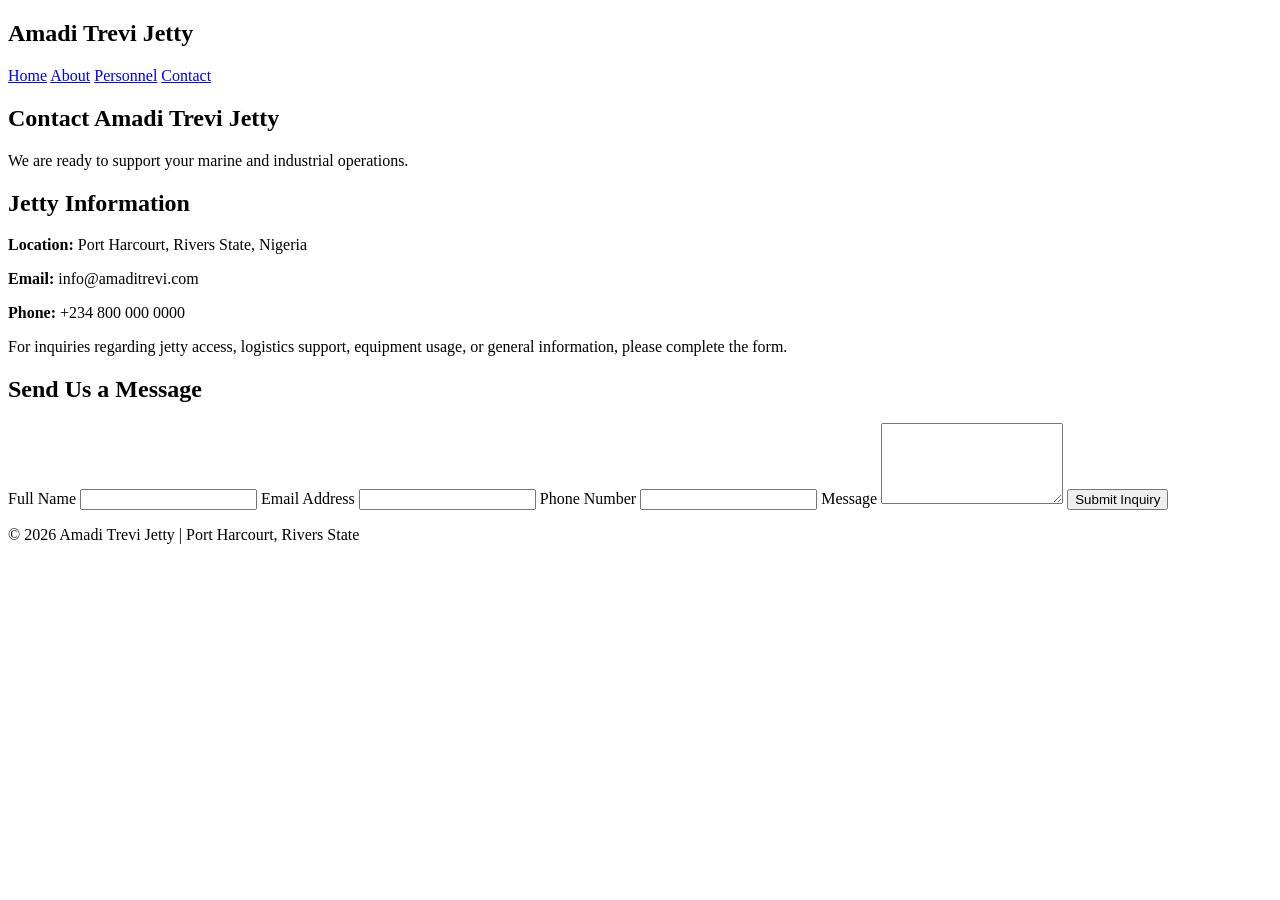
==== Contact.html @ 4156f192 "About.html Contact.html" ====
<!DOCTYPE html>
<html lang="en">
<head>
    <meta charset="UTF-8">
    <title>Contact Us | Amadi Trevi Jetty</title>
    <meta name="viewport" content="width=device-width, initial-scale=1.0">
    <link rel="stylesheet" href="css/style.css">
</head>

<body>

<header>
    <div class="logo">
        <h2>Amadi Trevi Jetty</h2>
    </div>

    <nav>
        <a href="index.html">Home</a>
        <a href="index.html#about">About</a>
        <a href="index.html#personnel">Personnel</a>
        <a href="contact.html">Contact</a>
    </nav>
</header>

<section class="contact-hero">
    <h1>Contact Amadi Trevi Jetty</h1>
    <p>We are ready to support your marine and industrial operations.</p>
</section>

<section class="contact-container">

    <div class="contact-info">
        <h2>Jetty Information</h2>
        <p><strong>Location:</strong> Port Harcourt, Rivers State, Nigeria</p>
        <p><strong>Email:</strong> info@amaditrevi.com</p>
        <p><strong>Phone:</strong> +234 800 000 0000</p>
        <p>
            For inquiries regarding jetty access, logistics support, equipment usage,
            or general information, please complete the form.
        </p>
    </div>

    <div class="contact-form">
        <h2>Send Us a Message</h2>

        <form>
            <label for="name">Full Name</label>
            <input type="text" id="name" required>

            <label for="email">Email Address</label>
            <input type="email" id="email" required>

            <label for="phone">Phone Number</label>
            <input type="tel" id="phone">

            <label for="message">Message</label>
            <textarea id="message" rows="5" required></textarea>

            <button type="submit">Submit Inquiry</button>
        </form>
    </div>

</section>

<footer>
    <p>© 2026 Amadi Trevi Jetty | Port Harcourt, Rivers State</p>
</footer>

</body>
</html>
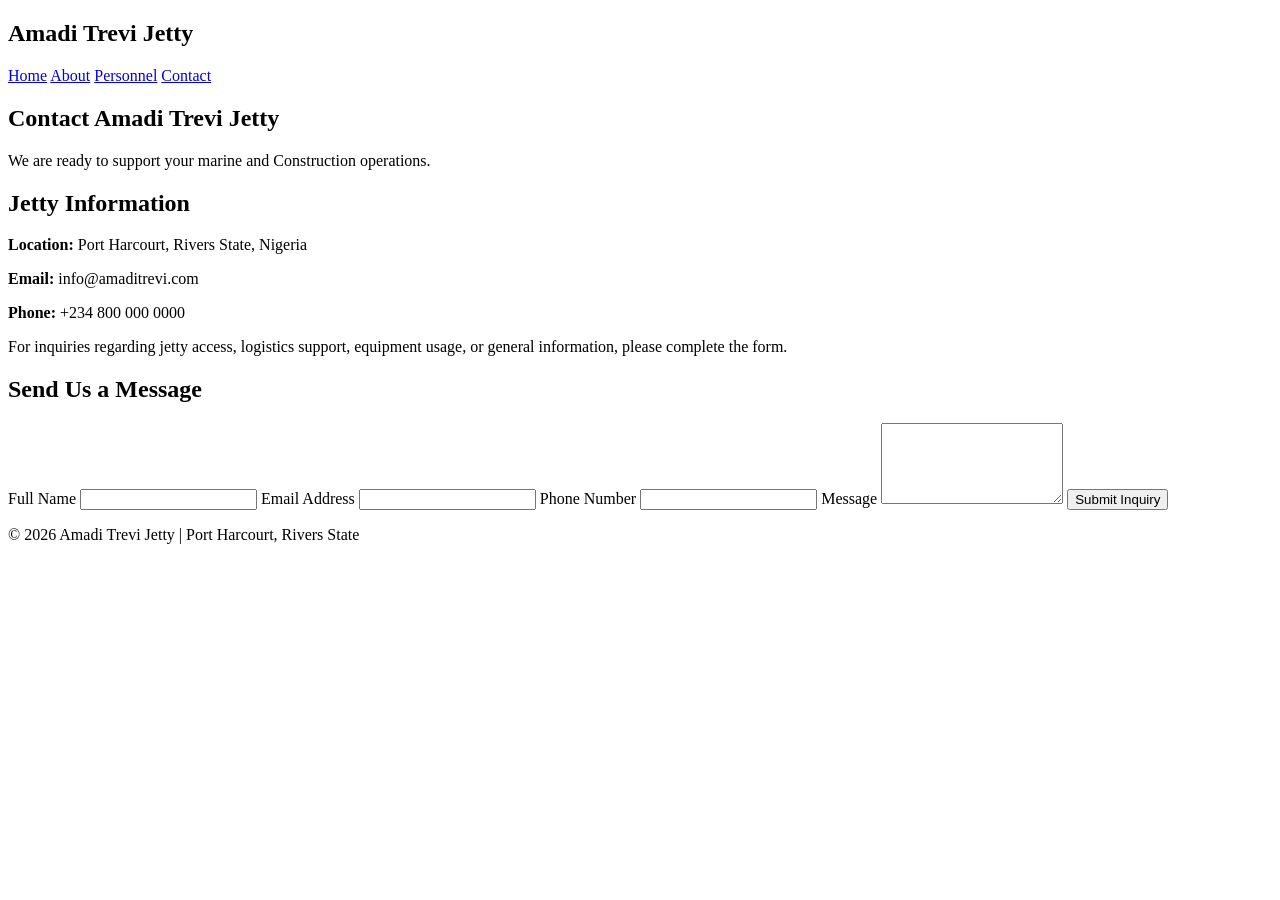
==== commit 4b21d36f: "contact.html" ====
--- a/Contact.html
+++ b/Contact.html
@@ -24,7 +24,7 @@
 
 <section class="contact-hero">
     <h1>Contact Amadi Trevi Jetty</h1>
-    <p>We are ready to support your marine and industrial operations.</p>
+    <p>We are ready to support your marine and Construction operations.</p>
 </section>
 
 <section class="contact-container">
